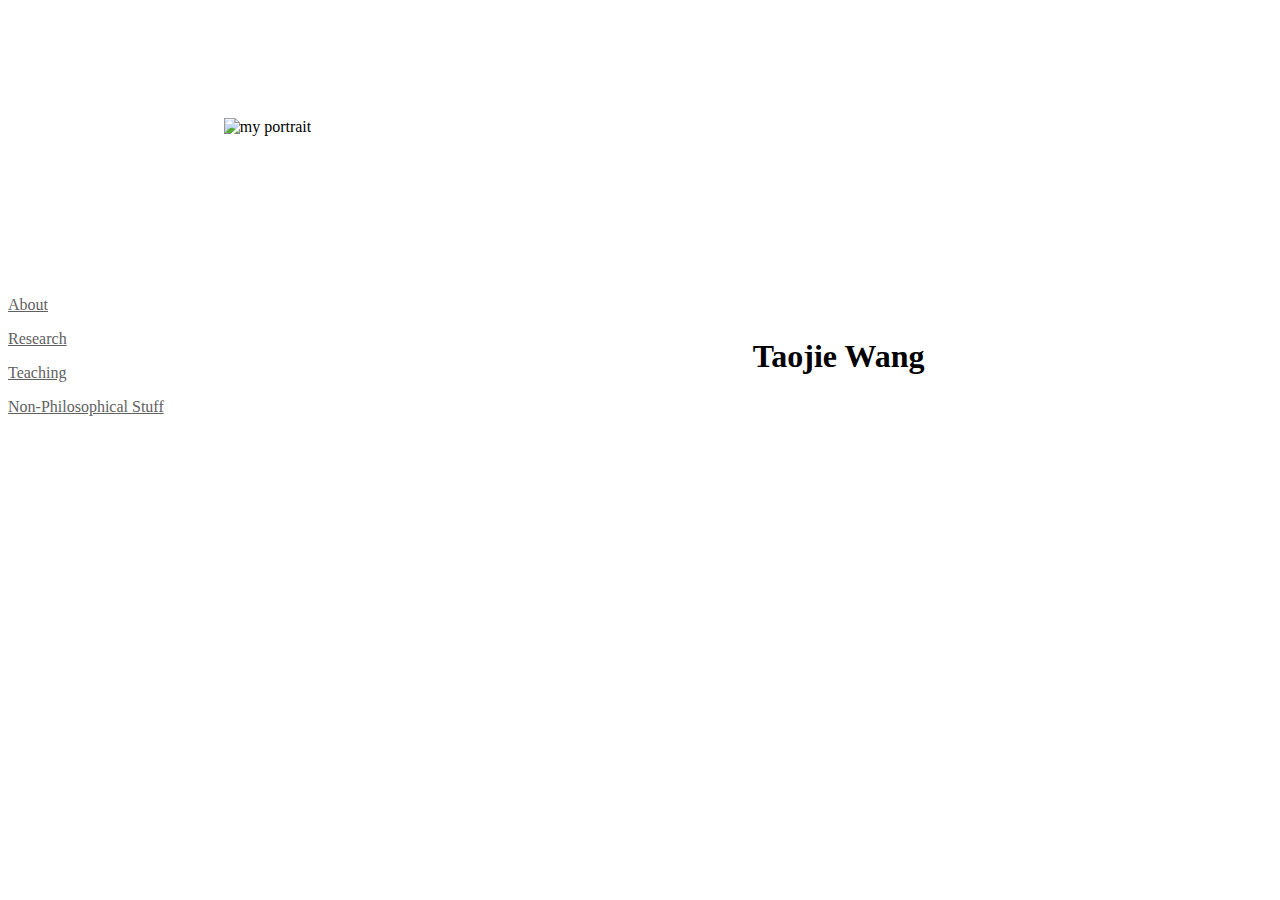
==== research.html @ fedfc6da "fixed links and images" ====
<!doctype html>

<html lang = "en">
    <head>
        <link href="https://cdn.jsdelivr.net/npm/bootstrap@5.2.3/dist/css/bootstrap.min.css" rel="stylesheet" integrity="sha384-rbsA2VBKQhggwzxH7pPCaAqO46MgnOM80zW1RWuH61DGLwZJEdK2Kadq2F9CUG65" crossorigin="anonymous">
        <script src="https://cdn.jsdelivr.net/npm/bootstrap@5.2.3/dist/js/bootstrap.bundle.min.js" integrity="sha384-kenU1KFdBIe4zVF0s0G1M5b4hcpxyD9F7jL+jjXkk+Q2h455rYXK/7HAuoJl+0I4" crossorigin="anonymous"></script>
        <link href="styles.css" rel="stylesheet">
        <title>Research</title>
    </head>

    <body>
        <div class = "container">
            <div class = "link-container" id = "links">
                <p><a href = "index.html" class = "links">About</a></p>
                <p><a href = "research.html" class = "links">Research</a></p>
                <p><a href = "teaching.html" class = "links">Teaching</a></p>
                <p><a href = "non-philosophical-stuff.html" class = "links">Non-Philosophical Stuff</a></p>
            </div>
            <div class = "image-container" id = "img1">
                <img src = "portrait1.JPG" alt = "my portrait">
            </div>
            <div class = "description-container" id = "research">
                <h1>Taojie Wang</h1>
                <p class = "description"></p>
            </div>
        </div>
    </body>
</html>
---- styles.css ----
.image-container {
    height: 576px;
    width: 432px;
    margin-top: 100px;
    margin-left: 50px;
  }
  
  .container {
    display: flex;
    align-items: center;
  }
  
  .image-container, .links-container, .description-container {
    flex: 1;
    padding: 10px;
  }
  
  .links {
    color: #616161;
  }
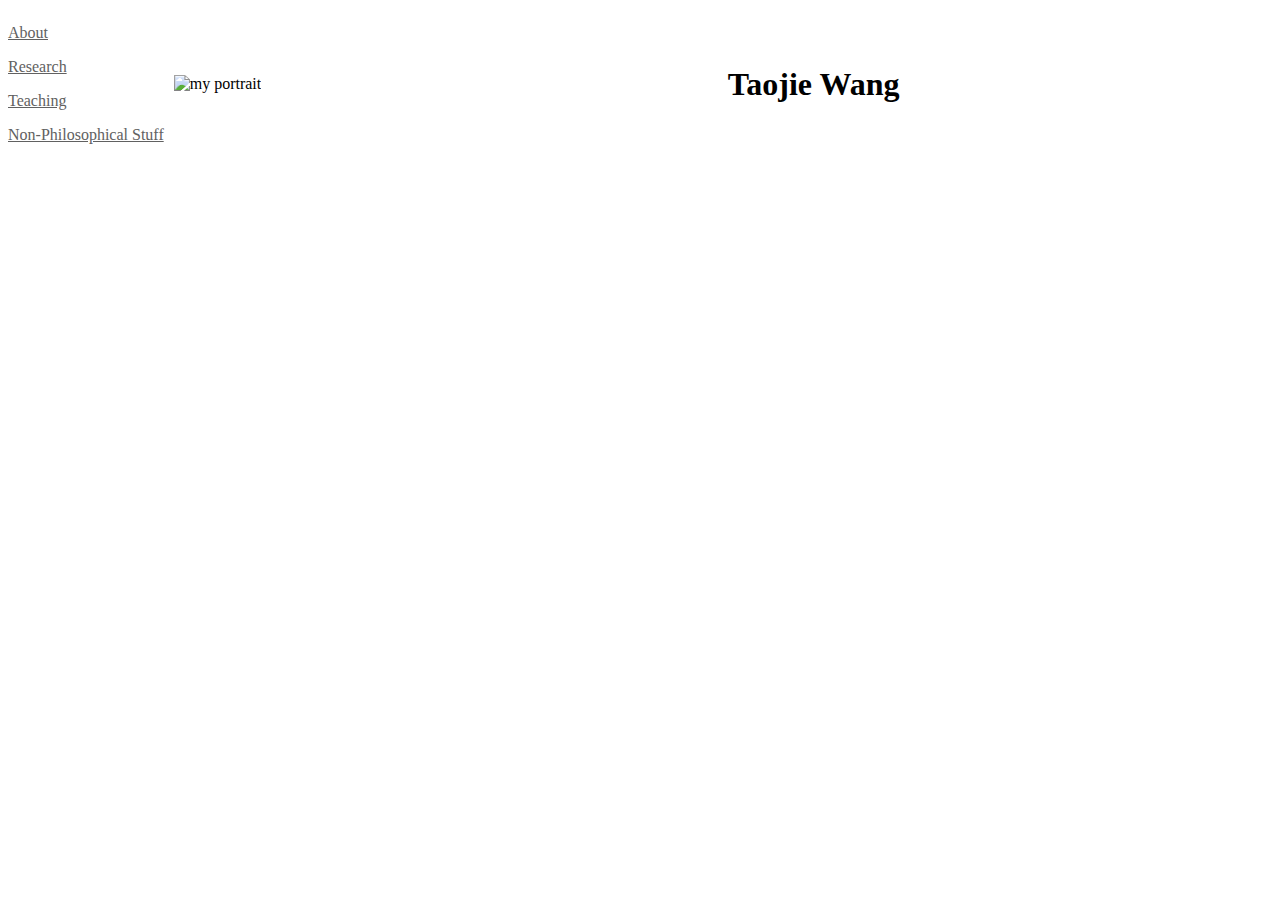
==== commit 3c0d13e0: "synced local files" ====
--- a/research.html
+++ b/research.html
@@ -2,6 +2,7 @@
 
 <html lang = "en">
     <head>
+        <meta name="viewport" content="width=device-width, initial-scale=1.0">
         <link href="https://cdn.jsdelivr.net/npm/bootstrap@5.2.3/dist/css/bootstrap.min.css" rel="stylesheet" integrity="sha384-rbsA2VBKQhggwzxH7pPCaAqO46MgnOM80zW1RWuH61DGLwZJEdK2Kadq2F9CUG65" crossorigin="anonymous">
         <script src="https://cdn.jsdelivr.net/npm/bootstrap@5.2.3/dist/js/bootstrap.bundle.min.js" integrity="sha384-kenU1KFdBIe4zVF0s0G1M5b4hcpxyD9F7jL+jjXkk+Q2h455rYXK/7HAuoJl+0I4" crossorigin="anonymous"></script>
         <link href="styles.css" rel="stylesheet">
@@ -16,7 +17,7 @@
                 <p><a href = "teaching.html" class = "links">Teaching</a></p>
                 <p><a href = "non-philosophical-stuff.html" class = "links">Non-Philosophical Stuff</a></p>
             </div>
-            <div class = "image-container" id = "img1">
+            <div class = "image-container" id = "img">
                 <img src = "portrait1.JPG" alt = "my portrait">
             </div>
             <div class = "description-container" id = "research">
--- a/styles.css
+++ b/styles.css
@@ -1,4 +1,4 @@
-.image-container {
+.img {
     height: 576px;
     width: 432px;
     margin-top: 100px;
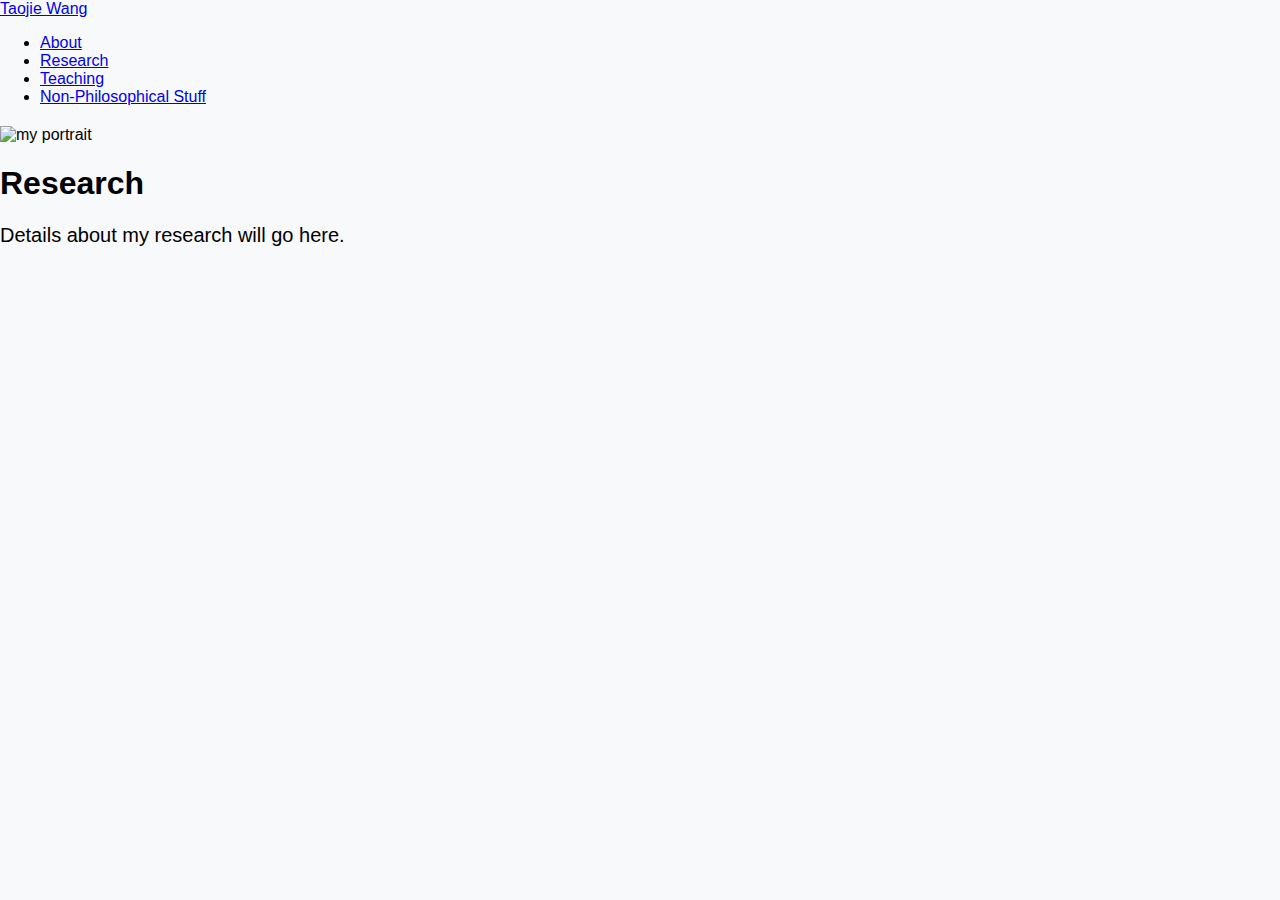
==== commit 07d67ed2: "adjusted outlook" ====
--- a/research.html
+++ b/research.html
@@ -1,29 +1,40 @@
 <!doctype html>
-
-<html lang = "en">
-    <head>
-        <meta name="viewport" content="width=device-width, initial-scale=1.0">
-        <link href="https://cdn.jsdelivr.net/npm/bootstrap@5.2.3/dist/css/bootstrap.min.css" rel="stylesheet" integrity="sha384-rbsA2VBKQhggwzxH7pPCaAqO46MgnOM80zW1RWuH61DGLwZJEdK2Kadq2F9CUG65" crossorigin="anonymous">
-        <script src="https://cdn.jsdelivr.net/npm/bootstrap@5.2.3/dist/js/bootstrap.bundle.min.js" integrity="sha384-kenU1KFdBIe4zVF0s0G1M5b4hcpxyD9F7jL+jjXkk+Q2h455rYXK/7HAuoJl+0I4" crossorigin="anonymous"></script>
-        <link href="styles.css" rel="stylesheet">
-        <title>Research</title>
-    </head>
-
-    <body>
-        <div class = "container">
-            <div class = "link-container" id = "links">
-                <p><a href = "index.html" class = "links">About</a></p>
-                <p><a href = "research.html" class = "links">Research</a></p>
-                <p><a href = "teaching.html" class = "links">Teaching</a></p>
-                <p><a href = "non-philosophical-stuff.html" class = "links">Non-Philosophical Stuff</a></p>
+<html lang="en">
+<head>
+    <meta name="viewport" content="width=device-width, initial-scale=1.0">
+    <link href="https://cdn.jsdelivr.net/npm/bootstrap@5.2.3/dist/css/bootstrap.min.css" rel="stylesheet" integrity="sha384-rbsA2VBKQhggwzxH7pPCaAqO46MgnOM80zW1RWuH61DGLwZJEdK2Kadq2F9CUG65" crossorigin="anonymous">
+    <script src="https://cdn.jsdelivr.net/npm/bootstrap@5.2.3/dist/js/bootstrap.bundle.min.js" integrity="sha384-kenU1KFdBIe4zVF0s0G1M5b4hcpxyD9F7jL+jjXkk+Q2h455rYXK/7HAuoJl+0I4" crossorigin="anonymous"></script>
+    <link href="styles.css" rel="stylesheet">
+    <title>Research</title>
+</head>
+<body>
+    <div class="container">
+        <nav class="navbar navbar-expand-lg navbar-light bg-light">
+            <a class="navbar-brand" href="index.html">Taojie Wang</a>
+            <div class="collapse navbar-collapse" id="navbarNav">
+                <ul class="navbar-nav">
+                    <li class="nav-item">
+                        <a class="nav-link" href="index.html">About</a>
+                    </li>
+                    <li class="nav-item">
+                        <a class="nav-link" href="research.html">Research</a>
+                    </li>
+                    <li class="nav-item">
+                        <a class="nav-link" href="teaching.html">Teaching</a>
+                    </li>
+                    <li class="nav-item">
+                        <a class="nav-link" href="non-philosophical-stuff.html">Non-Philosophical Stuff</a>
+                    </li>
+                </ul>
             </div>
-            <div class = "image-container" id = "img">
-                <img src = "portrait1.JPG" alt = "my portrait">
-            </div>
-            <div class = "description-container" id = "research">
-                <h1>Taojie Wang</h1>
-                <p class = "description"></p>
-            </div>
+        </nav>
+        <div class="text-center">
+            <img src="portrait1.JPG" class="img-fluid rounded-circle" alt="my portrait">
         </div>
-    </body>
+        <div class="text-center mt-4">
+            <h1>Research</h1>
+            <p class="lead">Details about my research will go here.</p>
+        </div>
+    </div>
+</body>
 </html>--- a/styles.css
+++ b/styles.css
@@ -1,20 +1,24 @@
-.img {
-    height: 576px;
-    width: 432px;
-    margin-top: 100px;
-    margin-left: 50px;
-  }
-  
-  .container {
-    display: flex;
-    align-items: center;
-  }
-  
-  .image-container, .links-container, .description-container {
-    flex: 1;
-    padding: 10px;
-  }
-  
-  .links {
-    color: #616161;
-  }+body {
+  font-family: Arial, sans-serif;
+  background-color: #f8f9fa;
+  margin: 0;
+  padding: 0;
+}
+
+.navbar {
+  margin-bottom: 20px;
+}
+
+.text-center {
+  margin-top: 20px;
+}
+
+.img-fluid {
+  max-width: 200px;
+  height: auto;
+}
+
+.lead {
+  font-size: 1.25rem;
+  font-weight: 300;
+}